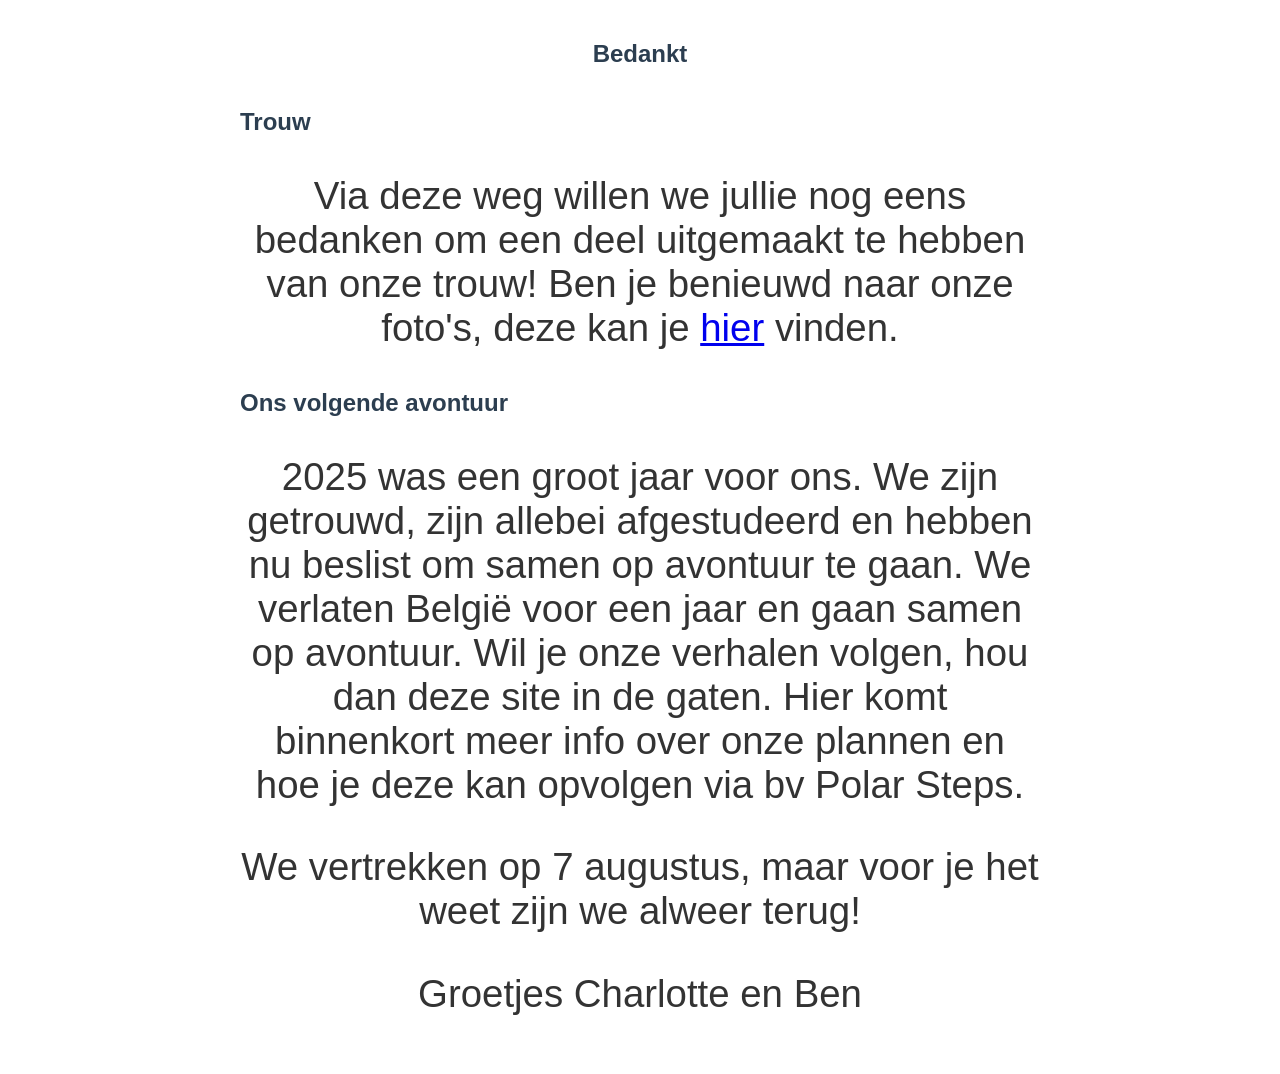
==== bedankt.html @ c955ba7c "add bedankt page" ====
<!DOCTYPE html>
<html lang="nl">

<head>
  <meta charset="UTF-8" />
  <meta name="viewport" content="width=device-width, initial-scale=1.0" />
  <title>Bedankt</title>
  <link rel="stylesheet" href="style.css" />
</head>

<body>
  <main class="container">
    <!-- Intro -->
    <section class="intro">
      <h1>Bedankt</h1>
    </section>

    <section class="trouw">
      <h2>Trouw</h2>
      <p>Via deze weg willen we jullie nog eens bedanken om een deel uitgemaakt te hebben van onze trouw! Ben je benieuwd naar onze foto's, deze kan je <a href="https://gallery.luxvisualstorytellers.com/eOoYqto8wCR87">hier</a> vinden.</p>
    </section>

    <section class="avontuur">
      <h2>Ons volgende avontuur</h2>
      <p>2025 was een groot jaar voor ons. We zijn getrouwd, zijn allebei afgestudeerd en hebben nu beslist om samen op avontuur te gaan. We verlaten België voor een jaar en gaan samen op avontuur. Wil je onze verhalen volgen, hou dan deze site in de gaten. Hier komt binnenkort meer info over onze plannen en hoe je deze kan opvolgen via bv Polar Steps.</p>
      <p>We vertrekken op 7 augustus, maar voor je het weet zijn we alweer terug!</p>
    </section>
    <p>Groetjes Charlotte en Ben</p>
  </main>
</body>

</html>
---- style.css ----
@font-face {
  font-family: sunflower-regular;
  src: url(fonts/sunflower-regular.woff2)
}

html, body {
  margin: 0;
}

.container {
  padding: 5vw;
}

.header {
  font-family: sunflower-regular;
  font-size:8vw;
  margin:0;
  text-align:center;
}

p {
  font-size:3vw;
  text-align:center;
}

.full-image {
  max-width: 100%;
  height: auto;
}

body {
  margin: 0;
  font-family: 'Helvetica Neue', sans-serif;
  background-color: #fff;
  color: #333;
}

.full-image {
  width: 100%;
  height: auto;
  display: block;
}

.container {
  padding: 20px;
  max-width: 800px;
  margin: 0 auto;
}

h1,
h2 {
  color: #2c3e50;
}

.intro {
  text-align: center;
  margin-bottom: 40px;
}

.planning .step {
  margin-bottom: 10px;
}

.parking .step {
  margin-bottom: 10px;
}

.accordion {
  background-color: #f0f0f0;
  color: #333;
  cursor: pointer;
  padding: 14px;
  width: 100%;
  text-align: left;
  border: none;
  outline: none;
  transition: background-color 0.2s ease;
  font-size: 16px;
  border-radius: 5px;
}

.accordion:hover {
  background-color: #e0e0e0;
}

.panel {
  padding: 10px 15px;
  background-color: #fafafa;
  display: none;
  border-left: 2px solid #ccc;
  border-bottom: 1px solid #ddd;
}

.parking {
  margin-top: 40px;
}
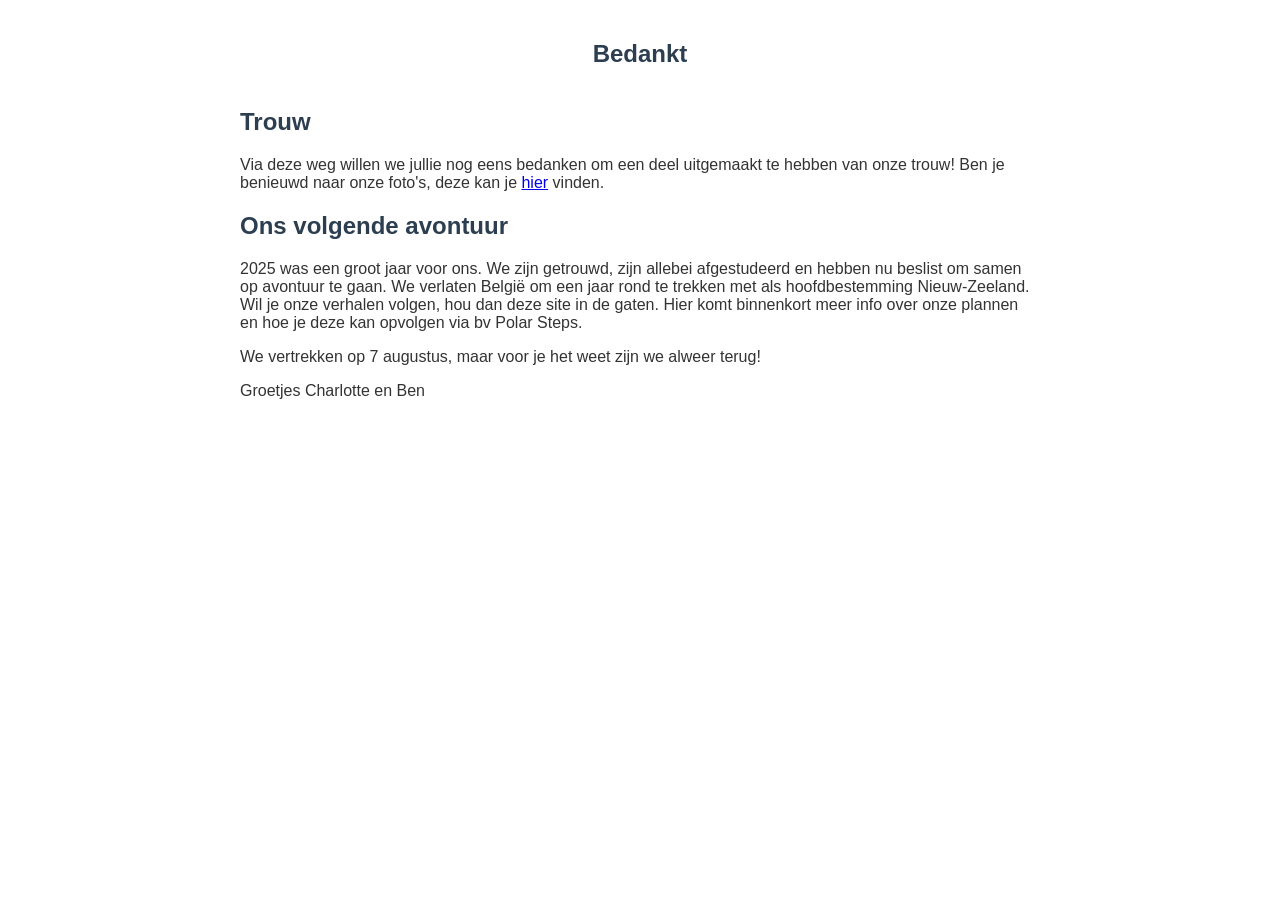
==== commit e0c7e9d1: "small update text Nieuw-Zeeland" ====
--- a/bedankt.html
+++ b/bedankt.html
@@ -22,7 +22,7 @@
 
     <section class="avontuur">
       <h2>Ons volgende avontuur</h2>
-      <p>2025 was een groot jaar voor ons. We zijn getrouwd, zijn allebei afgestudeerd en hebben nu beslist om samen op avontuur te gaan. We verlaten België voor een jaar en gaan samen op avontuur. Wil je onze verhalen volgen, hou dan deze site in de gaten. Hier komt binnenkort meer info over onze plannen en hoe je deze kan opvolgen via bv Polar Steps.</p>
+      <p>2025 was een groot jaar voor ons. We zijn getrouwd, zijn allebei afgestudeerd en hebben nu beslist om samen op avontuur te gaan. We verlaten België om een jaar rond te trekken met als hoofdbestemming Nieuw-Zeeland. Wil je onze verhalen volgen, hou dan deze site in de gaten. Hier komt binnenkort meer info over onze plannen en hoe je deze kan opvolgen via bv Polar Steps.</p>
       <p>We vertrekken op 7 augustus, maar voor je het weet zijn we alweer terug!</p>
     </section>
     <p>Groetjes Charlotte en Ben</p>
--- a/style.css
+++ b/style.css
@@ -15,11 +15,6 @@
   font-family: sunflower-regular;
   font-size:8vw;
   margin:0;
-  text-align:center;
-}
-
-p {
-  font-size:3vw;
   text-align:center;
 }
 
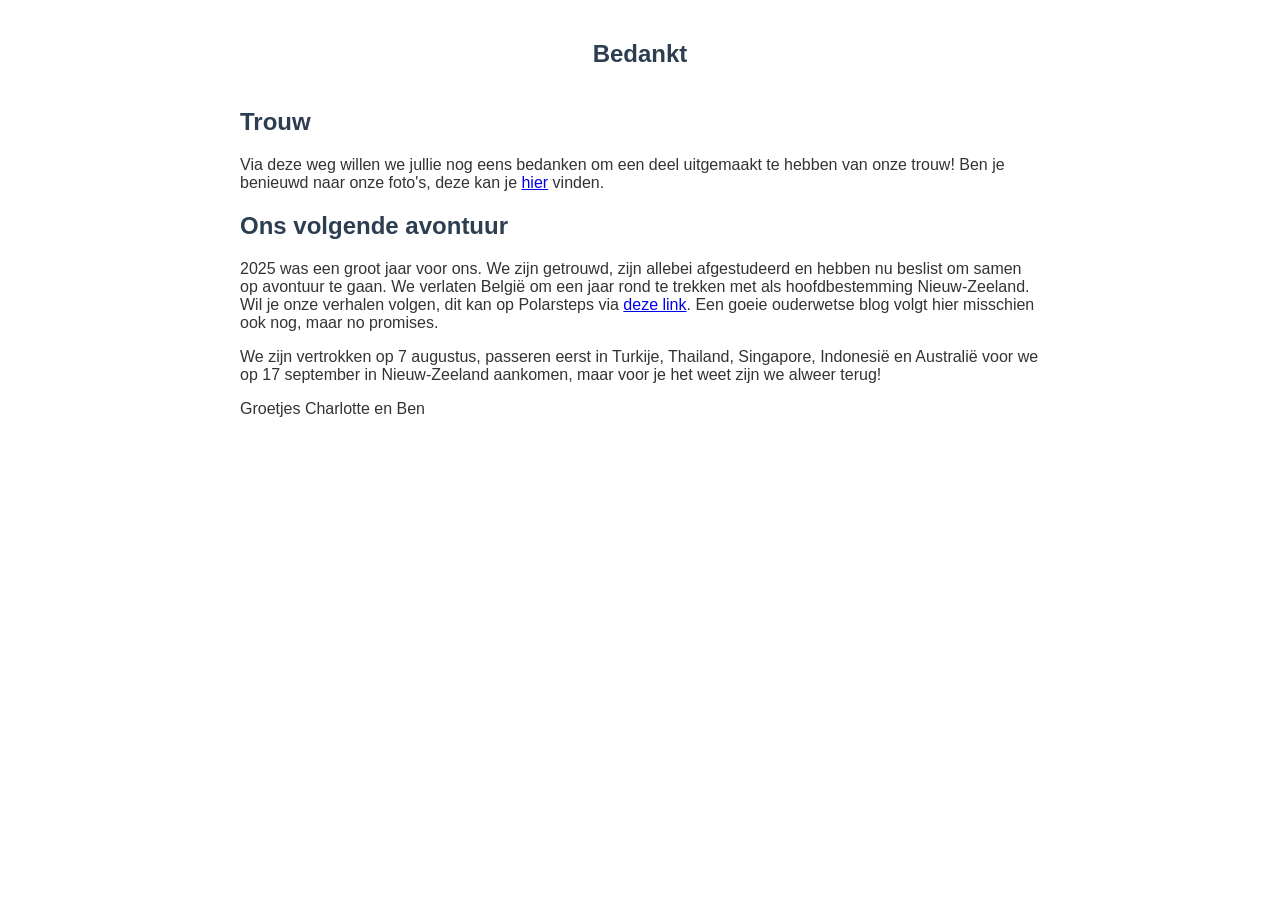
==== commit 7ca4a566: "add polar steps to bedankt page" ====
--- a/bedankt.html
+++ b/bedankt.html
@@ -22,8 +22,8 @@
 
     <section class="avontuur">
       <h2>Ons volgende avontuur</h2>
-      <p>2025 was een groot jaar voor ons. We zijn getrouwd, zijn allebei afgestudeerd en hebben nu beslist om samen op avontuur te gaan. We verlaten België om een jaar rond te trekken met als hoofdbestemming Nieuw-Zeeland. Wil je onze verhalen volgen, hou dan deze site in de gaten. Hier komt binnenkort meer info over onze plannen en hoe je deze kan opvolgen via bv Polar Steps.</p>
-      <p>We vertrekken op 7 augustus, maar voor je het weet zijn we alweer terug!</p>
+      <p>2025 was een groot jaar voor ons. We zijn getrouwd, zijn allebei afgestudeerd en hebben nu beslist om samen op avontuur te gaan. We verlaten België om een jaar rond te trekken met als hoofdbestemming Nieuw-Zeeland. Wil je onze verhalen volgen, dit kan op Polarsteps via <a href="https://www.polarsteps.com/CharlotteVanDeMieroop/20467902-nieuw-zeeland?s=89ff712d-6ed9-43fd-91fc-4b42fef5f16e">deze link</a>. Een goeie ouderwetse blog volgt hier misschien ook nog, maar no promises.</p>
+      <p>We zijn vertrokken op 7 augustus, passeren eerst in Turkije, Thailand, Singapore, Indonesië en Australië voor we op 17 september in Nieuw-Zeeland aankomen, maar voor je het weet zijn we alweer terug!</p>
     </section>
     <p>Groetjes Charlotte en Ben</p>
   </main>
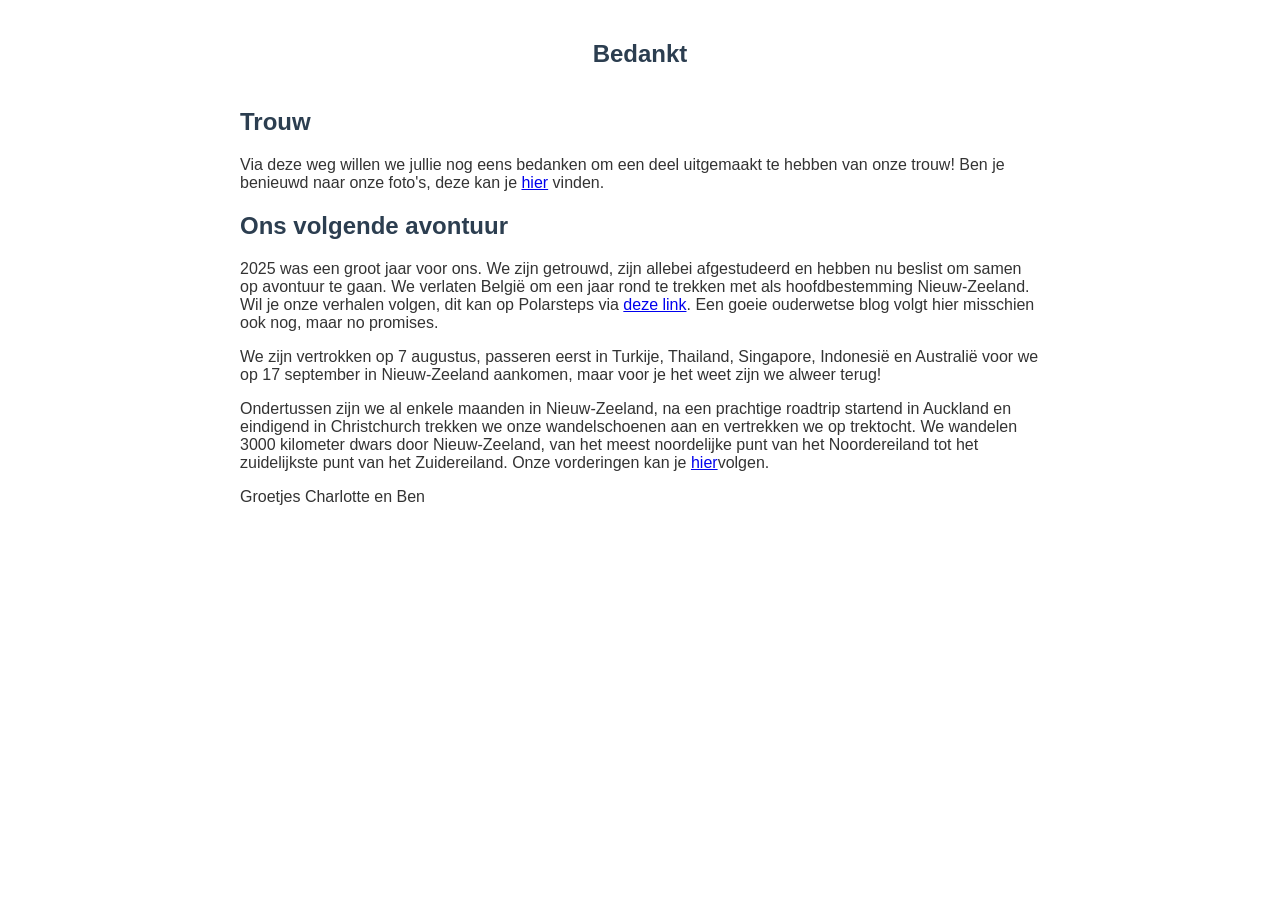
==== commit 13dbfed3: "add reference to te araroa page" ====
--- a/bedankt.html
+++ b/bedankt.html
@@ -24,6 +24,7 @@
       <h2>Ons volgende avontuur</h2>
       <p>2025 was een groot jaar voor ons. We zijn getrouwd, zijn allebei afgestudeerd en hebben nu beslist om samen op avontuur te gaan. We verlaten België om een jaar rond te trekken met als hoofdbestemming Nieuw-Zeeland. Wil je onze verhalen volgen, dit kan op Polarsteps via <a href="https://www.polarsteps.com/CharlotteVanDeMieroop/20467902-nieuw-zeeland?s=89ff712d-6ed9-43fd-91fc-4b42fef5f16e">deze link</a>. Een goeie ouderwetse blog volgt hier misschien ook nog, maar no promises.</p>
       <p>We zijn vertrokken op 7 augustus, passeren eerst in Turkije, Thailand, Singapore, Indonesië en Australië voor we op 17 september in Nieuw-Zeeland aankomen, maar voor je het weet zijn we alweer terug!</p>
+      <p>Ondertussen zijn we al enkele maanden in Nieuw-Zeeland, na een prachtige roadtrip startend in Auckland en eindigend in Christchurch trekken we onze wandelschoenen aan en vertrekken we op trektocht. We wandelen 3000 kilometer dwars door Nieuw-Zeeland, van het meest noordelijke punt van het Noordereiland tot het zuidelijkste punt van het Zuidereiland. Onze vorderingen kan je <a href="www.charlotte-ben.be/teararoa">hier</a>volgen.</p>
     </section>
     <p>Groetjes Charlotte en Ben</p>
   </main>
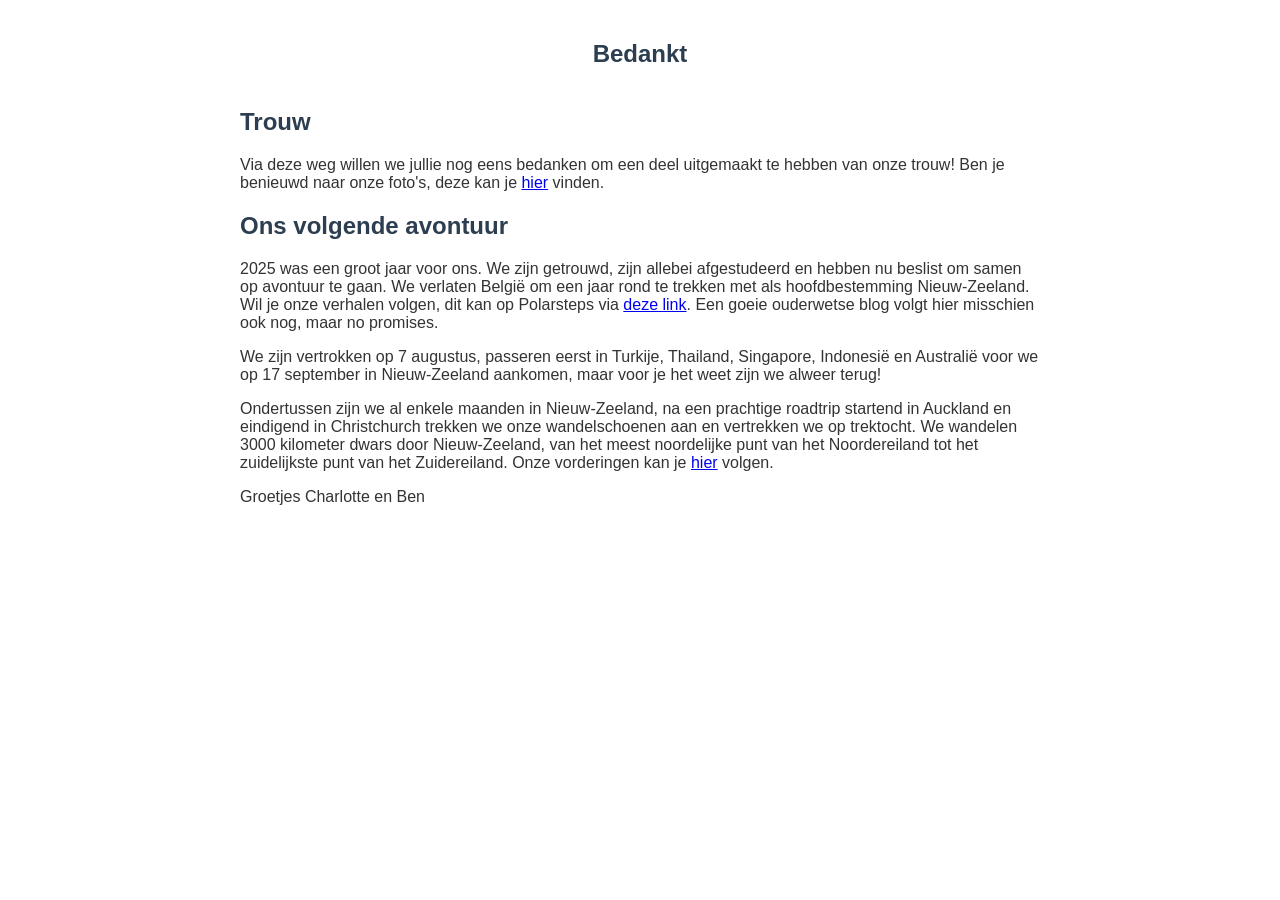
==== commit 2d5535e6: "Schoonheidsfoutjes bedankt.html" ====
--- a/bedankt.html
+++ b/bedankt.html
@@ -24,7 +24,7 @@
       <h2>Ons volgende avontuur</h2>
       <p>2025 was een groot jaar voor ons. We zijn getrouwd, zijn allebei afgestudeerd en hebben nu beslist om samen op avontuur te gaan. We verlaten België om een jaar rond te trekken met als hoofdbestemming Nieuw-Zeeland. Wil je onze verhalen volgen, dit kan op Polarsteps via <a href="https://www.polarsteps.com/CharlotteVanDeMieroop/20467902-nieuw-zeeland?s=89ff712d-6ed9-43fd-91fc-4b42fef5f16e">deze link</a>. Een goeie ouderwetse blog volgt hier misschien ook nog, maar no promises.</p>
       <p>We zijn vertrokken op 7 augustus, passeren eerst in Turkije, Thailand, Singapore, Indonesië en Australië voor we op 17 september in Nieuw-Zeeland aankomen, maar voor je het weet zijn we alweer terug!</p>
-      <p>Ondertussen zijn we al enkele maanden in Nieuw-Zeeland, na een prachtige roadtrip startend in Auckland en eindigend in Christchurch trekken we onze wandelschoenen aan en vertrekken we op trektocht. We wandelen 3000 kilometer dwars door Nieuw-Zeeland, van het meest noordelijke punt van het Noordereiland tot het zuidelijkste punt van het Zuidereiland. Onze vorderingen kan je <a href="www.charlotte-ben.be/teararoa">hier</a>volgen.</p>
+      <p>Ondertussen zijn we al enkele maanden in Nieuw-Zeeland, na een prachtige roadtrip startend in Auckland en eindigend in Christchurch trekken we onze wandelschoenen aan en vertrekken we op trektocht. We wandelen 3000 kilometer dwars door Nieuw-Zeeland, van het meest noordelijke punt van het Noordereiland tot het zuidelijkste punt van het Zuidereiland. Onze vorderingen kan je <a href=teararoa">hier</a> volgen.</p>
     </section>
     <p>Groetjes Charlotte en Ben</p>
   </main>
